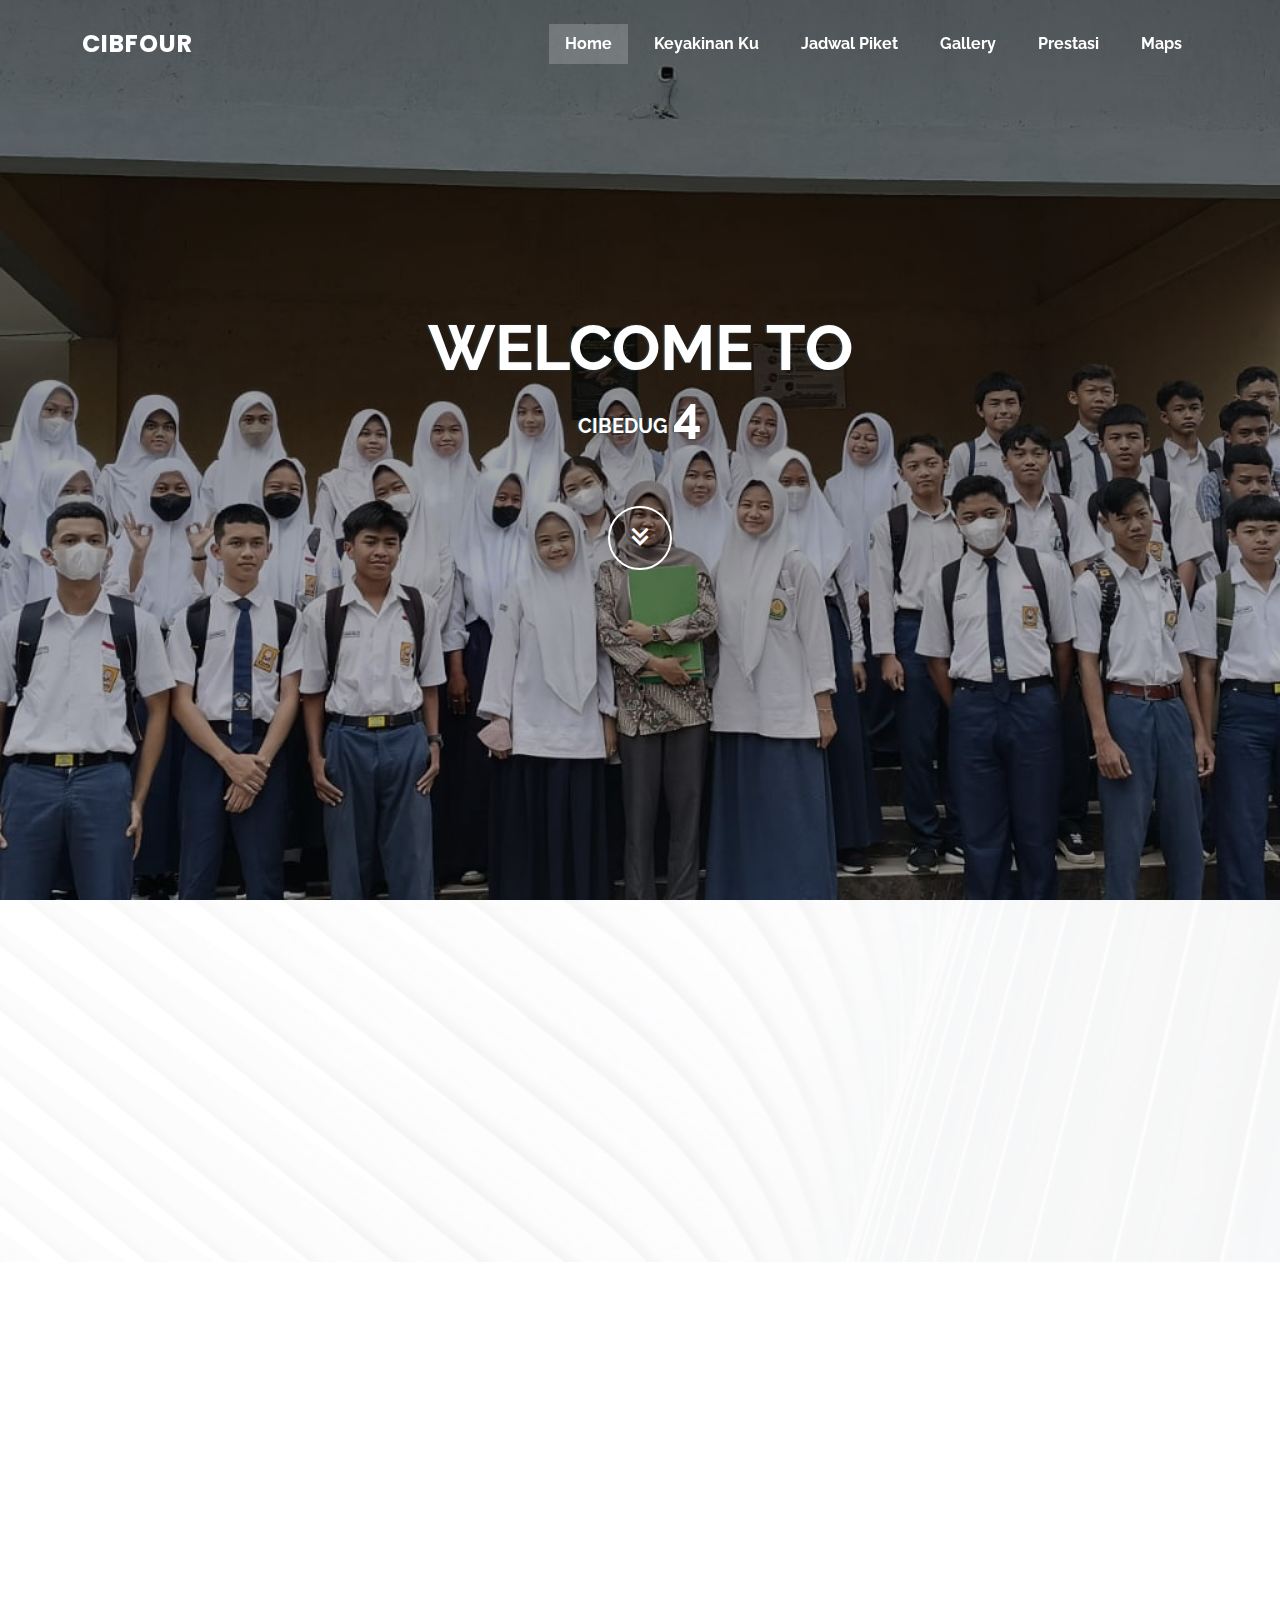
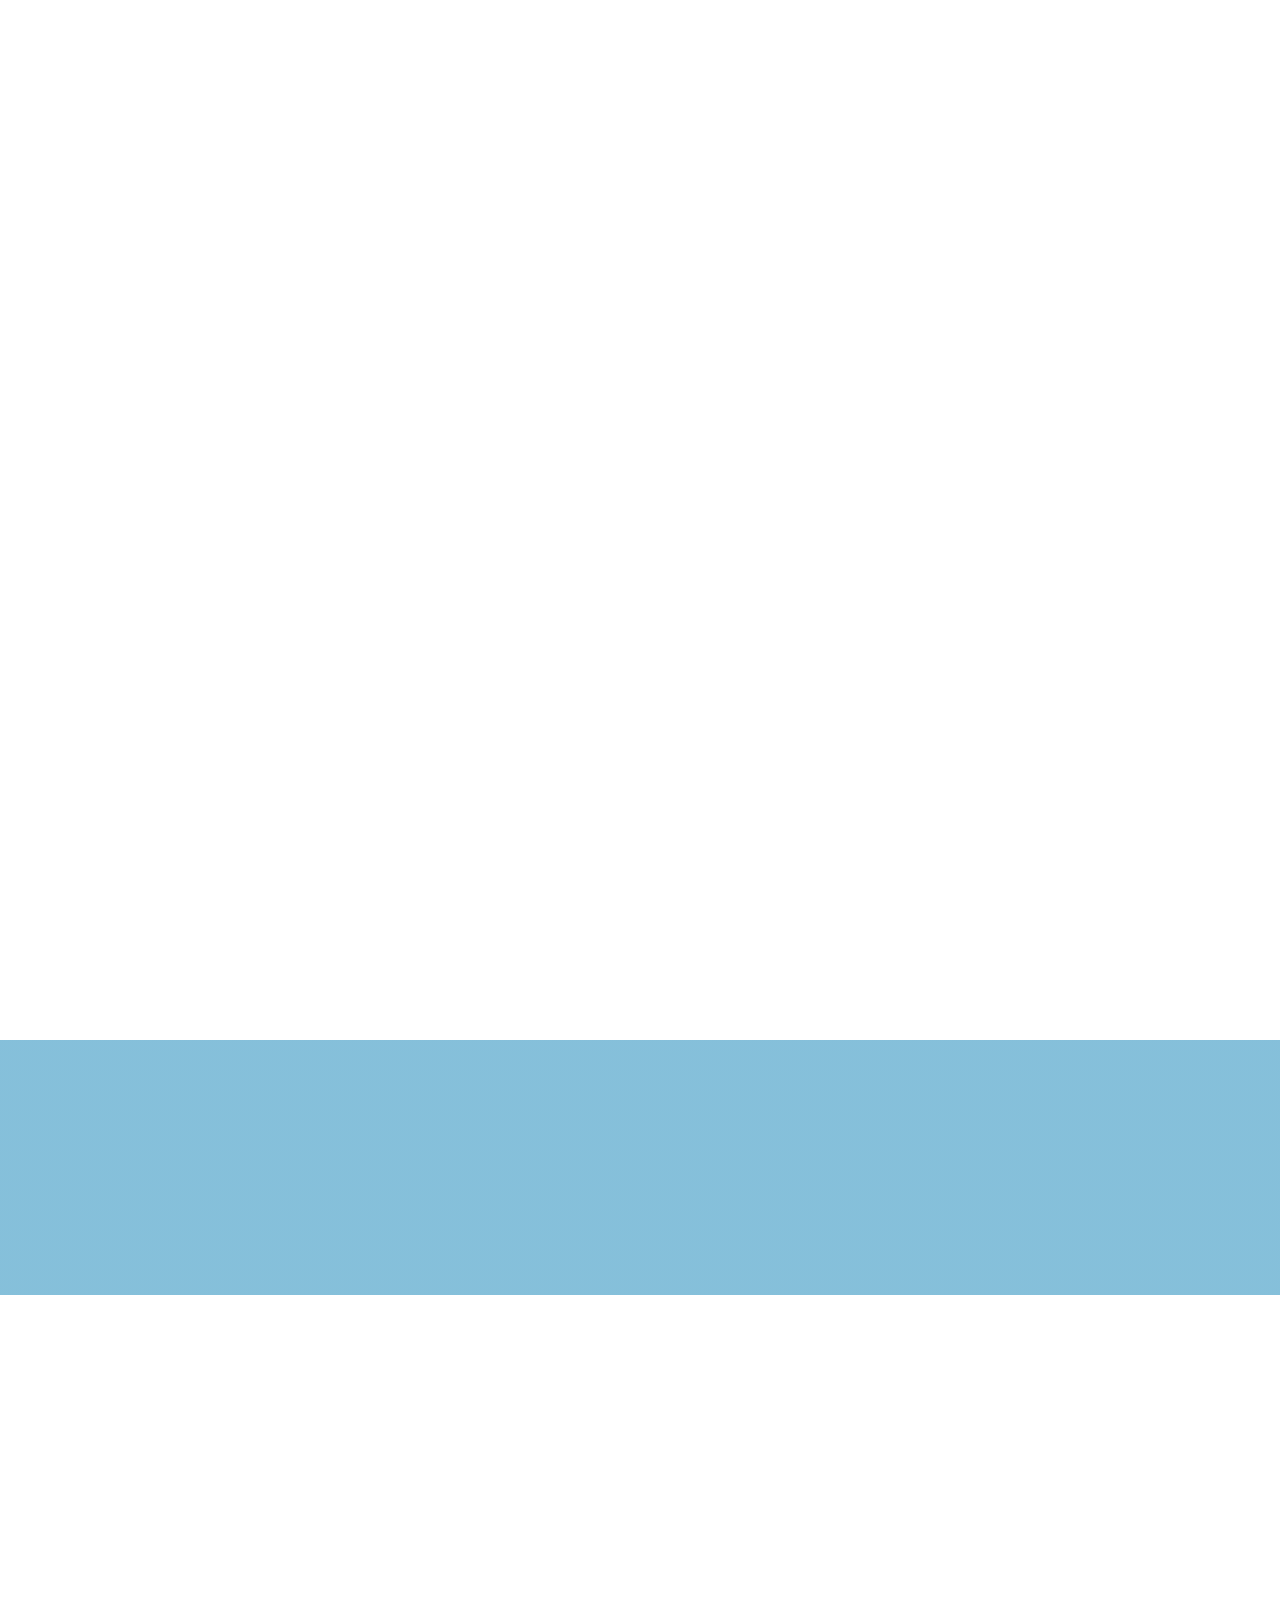
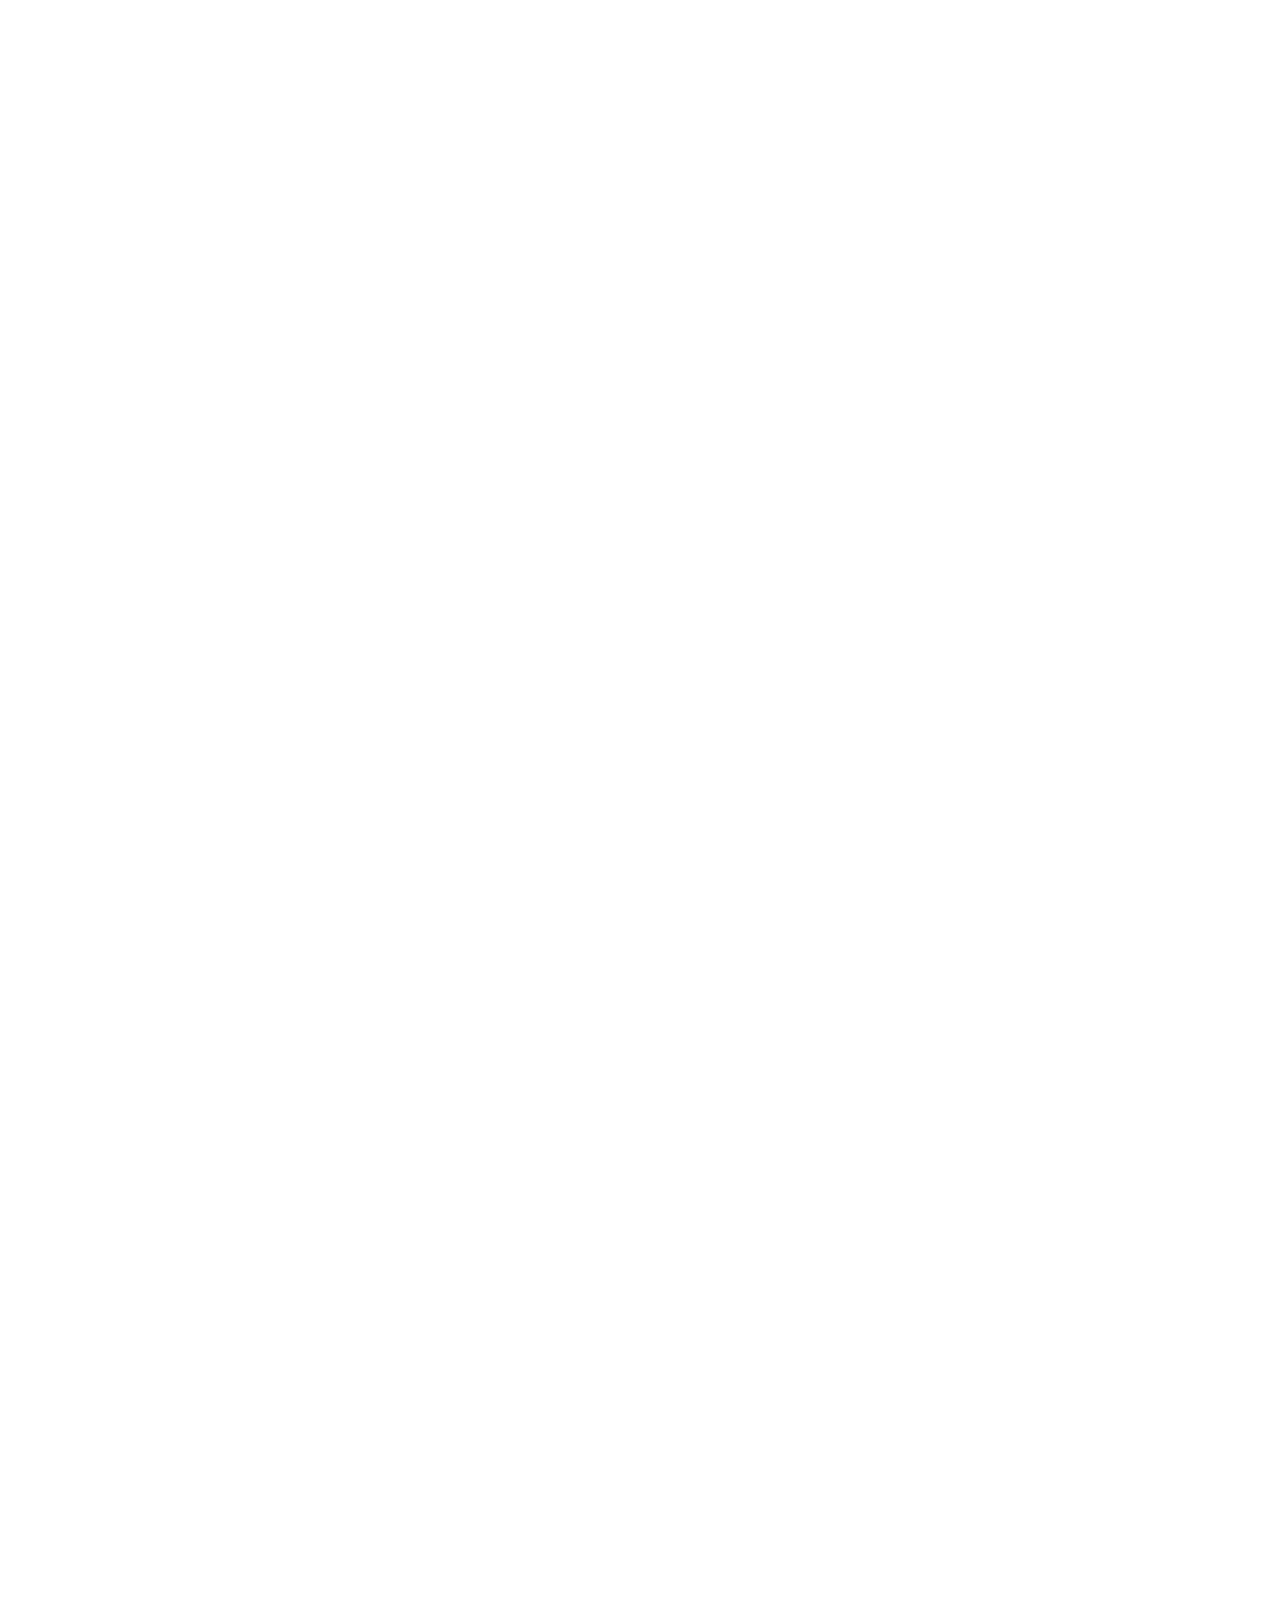
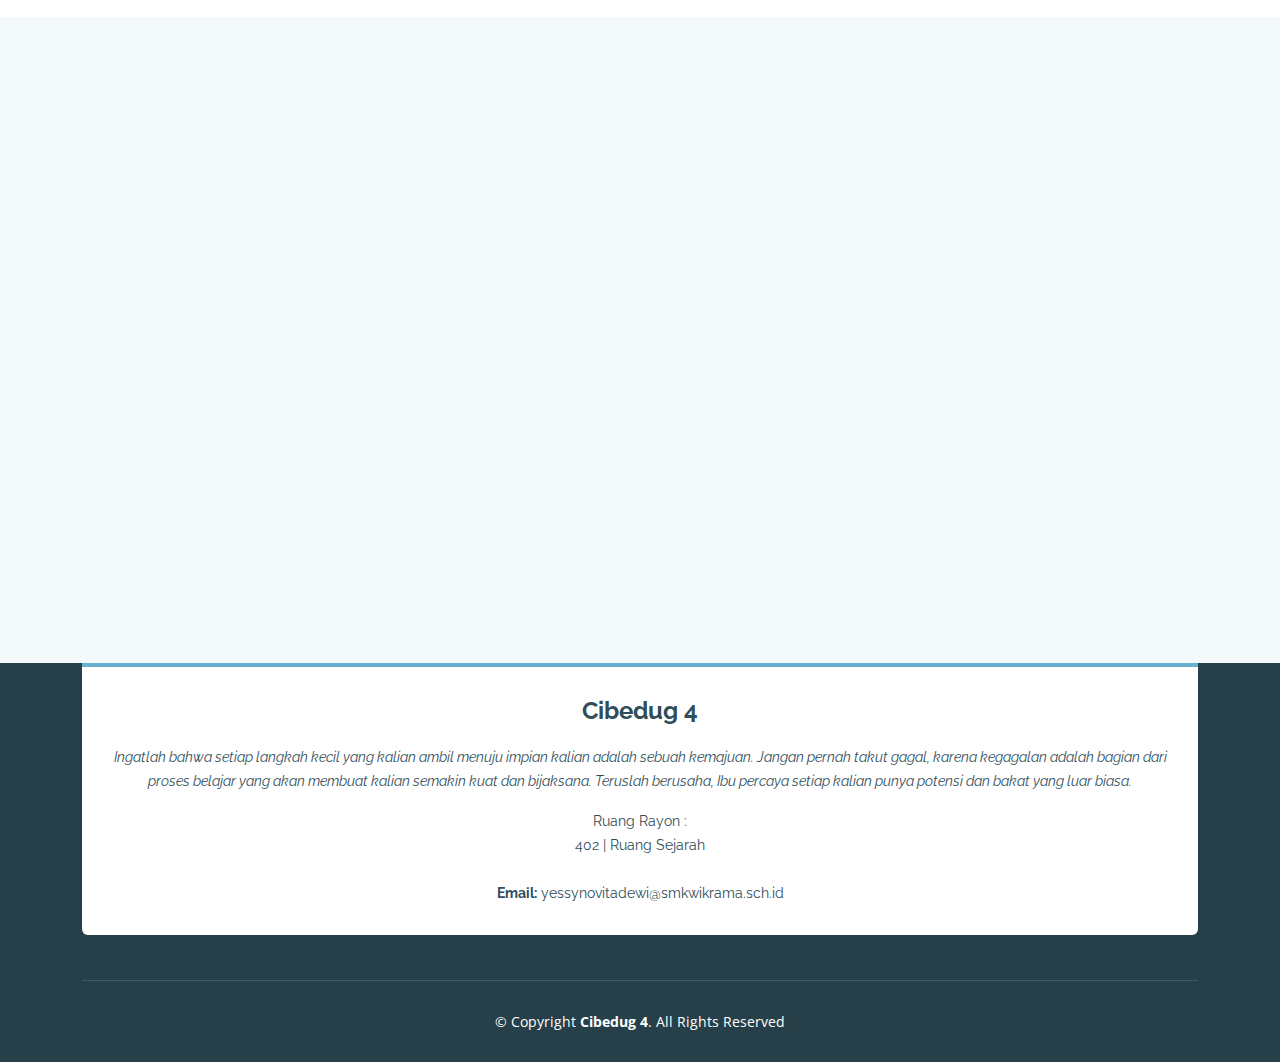
==== index.html @ b2db0dcb "First Upload - Upload All FIles | 12/10/2024" ====
<!DOCTYPE html>
<html lang="en">

<head>
  <meta charset="utf-8">
  <meta content="width=device-width, initial-scale=1.0" name="viewport">

  <title>Cibedug4-Web</title>
  <meta content="" name="description">
  <meta content="" name="keywords">

  <!-- Favicons -->
  <link href="assets/img/logo2.png" rel="icon">
  <!-- <link href="assets/img/apple-touch-icon.png" rel="apple-touch-icon">  -->

  <!-- Google Fonts -->
  <link href="https://fonts.googleapis.com/css?family=Open+Sans:300,300i,400,400i,600,600i,700,700i|Raleway:300,300i,400,400i,500,500i,600,600i,700,700i|Poppins:300,300i,400,400i,500,500i,600,600i,700,700i" rel="stylesheet">

  <!-- Vendor CSS Files -->
  <link href="assets/vendor/aos/aos.css" rel="stylesheet">
  <link href="assets/vendor/bootstrap/css/bootstrap.min.css" rel="stylesheet">
  <link href="assets/vendor/bootstrap-icons/bootstrap-icons.css" rel="stylesheet">
  <link href="assets/vendor/boxicons/css/boxicons.min.css" rel="stylesheet">
  <link href="assets/vendor/glightbox/css/glightbox.min.css" rel="stylesheet">
  <link href="assets/vendor/swiper/swiper-bundle.min.css" rel="stylesheet">

  <!-- Template Main CSS File -->
  <link href="assets/css/style.css" rel="stylesheet">

  <!-- =======================================================
  * Template Name: Squadfree
  * Updated: Jan 29 2024 with Bootstrap v5.3.2
  * Template URL: https://bootstrapmade.com/squadfree-free-bootstrap-template-creative/
  * Author: BootstrapMade.com
  * License: https://bootstrapmade.com/license/
  ======================================================== -->
</head>

<body>

  <!-- ======= Header ======= -->
  <header id="header" class="fixed-top header-transparent">
    <div class="container d-flex align-items-center justify-content-between position-relative">

      <div class="logo">
        <h1 class="text-light"><a href="index.html"><span>CIBFOUR</span></a></h1>
        <!-- Uncomment below if you prefer to use an image logo -->
        <!-- <a href="index.html"><img src="assets/img/logo.png" alt="" class="img-fluid"></a>-->
      </div>

      <nav id="navbar" class="navbar">
        <ul>
          <li><a class="nav-link scrollto active" href="#hero">Home</a></li>
          <li><a class="nav-link scrollto" href="#about">Keyakinan Ku</a></li>
          <li><a class="nav-link scrollto" href="#services">Jadwal Piket</a></li>
          <li><a class="nav-link scrollto" href="#portfolio">Gallery</a></li>
          <li><a class="nav-link scrollto" href="#team">Prestasi</a></li>
          <li><a class="nav-link scrollto" href="#contact">Maps</a></li>
        </ul>
        <i class="bi bi-list mobile-nav-toggle"></i>
      </nav><!-- .navbar -->

    </div>
  </header><!-- End Header -->

  <!-- ======= Hero Section ======= -->
  <section id="hero">
    <div class="hero-container" data-aos="fade-up">
      <h1>WELCOME TO</h1>
      <h3>CIBEDUG <span>4</span></h3>
      <a href="#about" class="btn-get-started scrollto"><i class="bx bx-chevrons-down"></i></a>
    </div>
  </section><!-- End Hero -->

  <main id="main">

    <!-- ======= About Section ======= -->
    <section id="about" class="about">
      <div class="container">

        <div class="row no-gutters">
          <div class="content col-xl-5 d-flex align-items-stretch" data-aos="fade-up">
            <div class="content">
              <h1>Keyakinan Ku</h1>
              <h6>
                Kami meyakini bahwa saling menghormati dan mengingatkan kebaikan akan menghadirkan kekeluargaan dan kebersamaan.
              </h6>
            </div>
          </div>
          <div class="col-xl-7 d-flex align-items-stretch">
            <div class="icon-boxes d-flex flex-column justify-content-center">
              <div class="row">
                <div class="col-md-6 icon-box" data-aos="fade-up" data-aos-delay="100">
                  <h6>Kami yakin dengan menggunakan seragam sesuai aturan sekolah akan membuat kita merasa nyaman dan lebih percaya diri.</h6>
                </div>
                <div class="col-md-6 icon-box" data-aos="fade-up" data-aos-delay="200">
                  <h6>Kami yakin dengan menjalankan tanggung jawab akan membangun rasa solidaritas antar sesama.</h6>
                </div>
                <div class="col-md-6 icon-box" data-aos="fade-up" data-aos-delay="300">
                  <h6>Kami yakin bahwa menjaga kebersihan akan menciptakan lingkungan yang sehat.</h6>
                </div>
                <div class="col-md-6 icon-box" data-aos="fade-up" data-aos-delay="400">
                  <h6>Kami yakin jika kita memiliki rasa tolong menolong yang tinggi akan menimbulkan kerjasama dan kekompakan yang kuat.</h6>
                </div>
              </div>
            </div><!-- End .content-->
          </div>
        </div>

      </div>
    </section><!-- End About Section -->

    <!-- ======= Services Section ======= -->
    <section id="services" class="services">
      <div class="container">

        <div class="section-title" data-aos="fade-in" data-aos-delay="100">
          <h2>JADWAL PIKET</h2>
          <p>"AKU ADA DILINGKUNGAN BAHAGIA"</p>
        </div>

        <div class="row">
          <div class="col-md-6 col-lg-3 d-flex align-items-stretch mb-2 mb-lg-0">
            <div class="icon-box" data-aos="fade-up">
              <h4 class="title"><a href="">Senin</a></h4>
              <p class="description">Aby<br>Rey<br>Ratu<br>Rahman<br>Kezia<br>Mellsyania<br>Mutia<br>Izzy</p>
            </div>
          </div>

          <div class="col-md-6 col-lg-3 d-flex align-items-stretch mb-5 mb-lg-0">
            <div class="icon-box" data-aos="fade-up" data-aos-delay="100">
              <h4 class="title"><a href="">Selasa</a></h4>
              <p class="description">Faiz<br>Andi<br>Arli<br>Aliya<br>Alyca<br>Fayza<br>Nabylla<br>Wafa</p>
            </div>
          </div>

          <div class="col-md-6 col-lg-3 d-flex align-items-stretch mb-5 mb-lg-0">
            <div class="icon-box" data-aos="fade-up" data-aos-delay="200">
              <h4 class="title"><a href="">Rabu</a></h4>
              <p class="description">Rian<br>Alif<br>Agum<br>Rania<br>Ria<br>Salwa<br>Alika</p>
            </div>
          </div>

          <div class="col-md-6 col-lg-3 d-flex align-items-stretch mb-5 mb-lg-0">
            <div class="icon-box" data-aos="fade-up" data-aos-delay="300">
              <h4 class="title"><a href="">Kamis</a></h4>
              <p class="description">Ervan<br>Farhan<br>Rizqi<br>Puji<br>Raisya<br>Nayla<br>Nikita</p>
            </div>
          </div>

          <div class="col-md-6 col-lg-3 d-flex align-items-stretch py-5 mb-lg-0">
            <div class="icon-box" data-aos="fade-up" data-aos-delay="300">
              <h4 class="title"><a href="">Jum'at</a></h4>
              <p class="description">Ridwan<br>Zaki<br>Fatih<br>Fakqih<br>Amanda<br>Puspita<br>Wulan</p>
            </div>
          </div>

        </div>

      </div>
    </section><!-- End Services Section -->

    

    <!-- ======= Cta Section ======= -->
    <section id="cta" class="cta">
      <div class="container" data-aos="zoom-in">

        <div class="text-center"> 
          <p>"Tidak ada kesuksesan tanpa kerja keras, Tidak ada kesuksesan tanpa kebersamaan. Tidak ada kemudahan tanpa doa"</p>
          <h3>~Cib4~</h3>
          <a class="cta-btn" href="#about">Keyakinan Ku</a>
        </div>

      </div>
    </section><!-- End Cta Section -->

    <!-- ======= Portfolio Section ======= -->
    <section id="portfolio" class="portfolio">
      <div class="container">

        <div class="section-title" data-aos="fade-in" data-aos-delay="100">
          <h2>Gallery</h2>
        </div>

        <div class="row" data-aos="fade-in">
          <div class="col-lg-12 d-flex justify-content-center">
            <ul id="portfolio-flters">
              <li data-filter="*" class="filter-active">All</li>
              <li data-filter=".filter-card">PLS</li>
              <li data-filter=".filter-app">Doc</li>
            </ul>
          </div>
        </div>

        <div class="row portfolio-container" data-aos="fade-up">

          <div class="col-lg-4 col-md-6 portfolio-item filter-app">
            <div class="portfolio-wrap">
              <img src="assets/img/wa1.jpg" class="img-fluid" alt="">
              <div class="portfolio-links">
                <a href="assets/img/wa1.jpg" data-gallery="portfolioGallery" class="portfolio-lightbox" title="App 1"><i class="bx bx-plus"></i></a>
                <a href="portfolio-details.html" title="More Details"><i class="bx bx-link"></i></a>
              </div>
            </div>
          </div>

          <div class="col-lg-4 col-md-6 portfolio-item filter-app">
            <div class="portfolio-wrap">
              <img src="assets/img/wa2.jpg" class="img-fluid" alt="">
              <div class="portfolio-links">
                <a href="assets/img/wa2.jpg" data-gallery="portfolioGallery" class="portfolio-lightbox" title="Web 3"><i class="bx bx-plus"></i></a>
                <a href="portfolio-details.html" title="More Details"><i class="bx bx-link"></i></a>
              </div>
            </div>
          </div>

          <div class="col-lg-4 col-md-6 portfolio-item filter-app">
            <div class="portfolio-wrap">
              <img src="assets/img/wa3.jpg" class="img-fluid" alt="">
              <div class="portfolio-links">
                <a href="assets/img/wa3.jpg" data-gallery="portfolioGallery" class="portfolio-lightbox" title="App 2"><i class="bx bx-plus"></i></a>
                <a href="portfolio-details.html" title="More Details"><i class="bx bx-link"></i></a>
              </div>
            </div>
          </div>

          <div class="col-lg-4 col-md-6 portfolio-item filter-app">
            <div class="portfolio-wrap">
              <img src="assets/img/wa9.jpg" class="img-fluid" alt="">
              <div class="portfolio-links">
                <a href="assets/img/wa9.jpg" data-gallery="portfolioGallery" class="portfolio-lightbox" title="Card 2"><i class="bx bx-plus"></i></a>
                <a href="portfolio-details.html" title="More Details"><i class="bx bx-link"></i></a>
              </div>
            </div>
          </div>

          <div class="col-lg-4 col-md-6 portfolio-item filter-app">
            <div class="portfolio-wrap">
              <img src="assets/img/wa10.jpg" class="img-fluid" alt="">
              <div class="portfolio-links">
                <a href="assets/img/wa10.jpg" data-gallery="portfolioGallery" class="portfolio-lightbox" title="Web 2"><i class="bx bx-plus"></i></a>
                <a href="portfolio-details.html" title="More Details"><i class="bx bx-link"></i></a>
              </div>
            </div>
          </div>

          <div class="col-lg-4 col-md-6 portfolio-item filter-app">
            <div class="portfolio-wrap">
              <img src="assets/img/wa11.jpg" class="img-fluid" alt="">
              <div class="portfolio-links">
                <a href="assets/img/wa11.jpg" data-gallery="portfolioGallery" class="portfolio-lightbox" title="App 3"><i class="bx bx-plus"></i></a>
                <a href="portfolio-details.html" title="More Details"><i class="bx bx-link"></i></a>
              </div>
            </div>
          </div>

          <div class="col-lg-4 col-md-6 portfolio-item filter-card">
            <div class="portfolio-wrap">
              <img src="assets/img/smp3.jpg" class="img-fluid" alt="">
              <div class="portfolio-links">
                <a href="assets/img/smp3.jpg" data-gallery="portfolioGallery" class="portfolio-lightbox" title="Card 1"><i class="bx bx-plus"></i></a>
                <a href="portfolio-details.html" title="More Details"><i class="bx bx-link"></i></a>
              </div>
            </div>
          </div>

          <div class="col-lg-4 col-md-6 portfolio-item filter-card">
            <div class="portfolio-wrap">
              <img src="assets/img/smp2.jpg" class="img-fluid" alt="">
              <div class="portfolio-links">
                <a href="assets/img/smp2.jpg" data-gallery="portfolioGallery" class="portfolio-lightbox" title="Card 3"><i class="bx bx-plus"></i></a>
                <a href="portfolio-details.html" title="More Details"><i class="bx bx-link"></i></a>
              </div>
            </div>
          </div>

          <div class="col-lg-4 col-md-6 portfolio-item filter-card">
            <div class="portfolio-wrap">
              <img src="assets/img/smp1.jpg" class="img-fluid" alt="">
              <div class="portfolio-links">
                <a href="assets/img/smp1.jpg" data-gallery="portfolioGallery" class="portfolio-lightbox" title="Web 3"><i class="bx bx-plus"></i></a>
                <a href="portfolio-details.html" title="More Details"><i class="bx bx-link"></i></a>
              </div>
            </div>
          </div>

          <div class="col-lg-4 col-md-6 portfolio-item filter-app">
            <div class="portfolio-wrap">
              <img src="assets/img/rapot2.jpeg" class="img-fluid" alt="">
              <div class="portfolio-links">
                <a href="assets/img/smp1.jpg" data-gallery="portfolioGallery" class="portfolio-lightbox" title="Web 3"><i class="bx bx-plus"></i></a>
                <a href="portfolio-details.html" title="More Details"><i class="bx bx-link"></i></a>
              </div>
            </div>
          </div>

          <div class="col-lg-4 col-md-6 portfolio-item filter-app">
            <div class="portfolio-wrap">
              <img src="assets/img/rapot.jpeg" class="img-fluid" alt="">
              <div class="portfolio-links">
                <a href="assets/img/smp1.jpg" data-gallery="portfolioGallery" class="portfolio-lightbox" title="Web 3"><i class="bx bx-plus"></i></a>
                <a href="portfolio-details.html" title="More Details"><i class="bx bx-link"></i></a>
              </div>
            </div>
          </div>

          <div class="col-lg-4 col-md-6 portfolio-item filter-app">
            <div class="portfolio-wrap">
              <img src="assets/img/rapot1.jpeg" class="img-fluid" alt="">
              <div class="portfolio-links">
                <a href="assets/img/smp1.jpg" data-gallery="portfolioGallery" class="portfolio-lightbox" title="Web 3"><i class="bx bx-plus"></i></a>
                <a href="portfolio-details.html" title="More Details"><i class="bx bx-link"></i></a>
              </div>
            </div>
          </div>
        </div>

      </div>
    </section><!-- End Portfolio Section -->

    <!-- ======= Team Section ======= -->
    <section id="team" class="team">
      <div class="container">

        <div class="section-title" data-aos="fade-in" data-aos-delay="100">
          <h2>Prestasi</h2>
          <p>Beberapa Prestasi Yang Dicapai Oleh Cibedug 4</p>
        </div>

        <div class="row">

          <div class="col-lg-4 col-md-6">
            <div class="member" data-aos="fade-up">
              <div class="pic"><img src="assets/img/prestas1.jpg" class="img-fluid" alt=""></div>
              <div class="member-info">
                <h4>Rayon Terbaik</h4>
                <span>Cibedug 4 meraih prestasi dalam ketepatan waktu di minggu ATS</span>
              </div>
            </div>
          </div>

          <div class="col-lg-4 col-md-6">
            <div class="member" data-aos="fade-up" data-aos-delay="150">
              <div class="pic"><img src="assets/img/prestas2.jpg" class="img-fluid" alt=""></div>
              <div class="member-info">
                <h4>Rayon Terbaik</h4>
                <span>Cibedug 4 meraih prestasi dalam ketepatan waktu di Minggu 20</span>
              </div>
            </div>
          </div>

          <div class="col-lg-4 col-md-6">
            <div class="member" data-aos="fade-up" data-aos-delay="300">
              <div class="pic"><img src="assets/img/prestas3.jpg" class="img-fluid" alt=""></div>
              <div class="member-info">
                <h4>Rayon Terbaik</h4>
                <span>Cibedug 4 meraih prestasi dalam ketepatan waktu di minggu 19</span>
              </div>
            </div>
          </div>

        </div>

      </div>
    </section><!-- End Team Section -->

    <!-- ======= Contact Section ======= -->
    <section id="contact" class="contact section-bg">
      <div class="container" data-aos="fade-up">

        <div class="section-title">
          <h2>Maps</h2>
          <p>Beberapa Lokasi murid rayon Cibedug 4.</p>
        </div>

        <div class="row">
    

        </div>

        <!-- <div class="row"> -->

          <div class="row">
            <iframe class="mb-4 mb-lg-0" src="https://www.google.com/maps/embed?pb=!1m14!1m12!1m3!1d20934.367500114367!2d106.88785292260516!3d-6.696500997030351!2m3!1f0!2f0!3f0!3m2!1i1024!2i768!4f13.1!5e0!3m2!1sen!2sid!4v1733798652041!5m2!1sen!2sid" frameborder="0" style="border:0; width: 100%; height: 384px;" allowfullscreen></iframe>
          </div>

          <!-- <div class="col-lg-6">
            <form action="forms/contact.php" method="post" role="form" class="php-email-form">
              <div class="row">
                <div class="col-md-6 form-group">
                  <input type="text" name="name" class="form-control" id="name" placeholder="Your Name" required>
                </div>
                <div class="col-md-6 form-group mt-3 mt-md-0">
                  <input type="email" class="form-control" name="email" id="email" placeholder="Your Email" required>
                </div>
              </div>
              <div class="form-group mt-3">
                <input type="text" class="form-control" name="subject" id="subject" placeholder="Subject" required>
              </div>
              <div class="form-group mt-3">
                <textarea class="form-control" name="message" rows="5" placeholder="Message" required></textarea>
              </div>
              <div class="my-3">
                <div class="loading">Loading</div>
                <div class="error-message"></div>
                <div class="sent-message">Your message has been sent. Thank you!</div>
              </div>
              <div class="text-center"><button type="submit">Send Message</button></div>
            </form>
          </div> -->

        <!-- </div> -->

      </div>
    </section><!-- End Contact Section -->

  </main><!-- End #main -->

  <!-- ======= Footer ======= -->
  <footer id="footer">
    <div class="footer-top">
      <div class="container">
        <div class="row">
          <div class="col-lg-2 col-md-6 footer-links">
          </div>
          <div class="col-lg-2footer-links">
            <div class="footer-info rounded-bottom">
              <h3>Cibedug 4</h3>
              <p class="pb-3"><em>
                Ingatlah bahwa setiap langkah kecil yang kalian ambil menuju impian kalian adalah sebuah kemajuan. Jangan pernah takut gagal, karena kegagalan adalah bagian dari proses belajar yang akan membuat kalian semakin kuat dan bijaksana. Teruslah berusaha, Ibu percaya setiap kalian punya potensi dan bakat yang luar biasa.</em></p>
              <p>
                Ruang Rayon : <br>
                402 | Ruang Sejarah<br><br>
                <strong>Email:</strong> yessynovitadewi@smkwikrama.sch.id<br>
              </p>
            </div>
          </div>
        </div>
      </div>
    </div>

    <div class="container">
      <div class="copyright">
        &copy; Copyright <strong><a href="https://instagram.com/rahmannn_778/" style="color: white; cursor:default;">Cibedug 4</a></strong>. All Rights Reserved
      </div>
    </div>
  </footer><!-- End Footer -->

  <a href="#" class="back-to-top d-flex align-items-center justify-content-center"><i class="bi bi-arrow-up-short"></i></a>

  <!-- Vendor JS Files -->
  <script src="assets/vendor/purecounter/purecounter_vanilla.js"></script>
  <script src="assets/vendor/aos/aos.js"></script>
  <script src="assets/vendor/bootstrap/js/bootstrap.bundle.min.js"></script>
  <script src="assets/vendor/glightbox/js/glightbox.min.js"></script>
  <script src="assets/vendor/isotope-layout/isotope.pkgd.min.js"></script>
  <script src="assets/vendor/swiper/swiper-bundle.min.js"></script>
  <script src="assets/vendor/php-email-form/validate.js"></script>

  <!-- Template Main JS File -->
  <script src="assets/js/main.js"></script>
  <script>
    navigator.geolocation.getCurrentPosition((position) => {
      console.log(position)
      
      let lat = position.coords.latitude;
        let long = position.coords.longitude;

        const url = "https://nominatim.openstreetmap.org/reverse?format=jsonv2&lat=" + lat + "&lon=" + long + "&zoom=18";
        let headers = new Headers();
        fetch(url, {
            headers: headers
        })
        .then(response => response.json())
        .then(data => {
            let road = (data.address.road === undefined) ? "" : data.address.road + `, `;
            let city = (data.address.city === undefined) ? "" : data.address.city + `, `;
            let county = (data.address.county === undefined) ? "" : data.address.county + `, `;
            let state = (data.address.state === undefined) ? "" : data.address.state + `, `;
            let postcode = (data.address.postcode === undefined) ? "" : data.address.postcode;
            const location = road + city + state + postcode;

            alert('Lokasi Anda: ' + data.display_name)
            console.log(data.display_name);

            const locationValue = {
                lat,
                long,
                location
            }
            
            // $('#lokasi_presensi').val(JSON.stringify(locationValue));

        }).catch(err => console.log('Error: ', err));
      // doSomething(position.coords.latitude, position.coords.longitude);
    });
  </script>

</body>

</html>
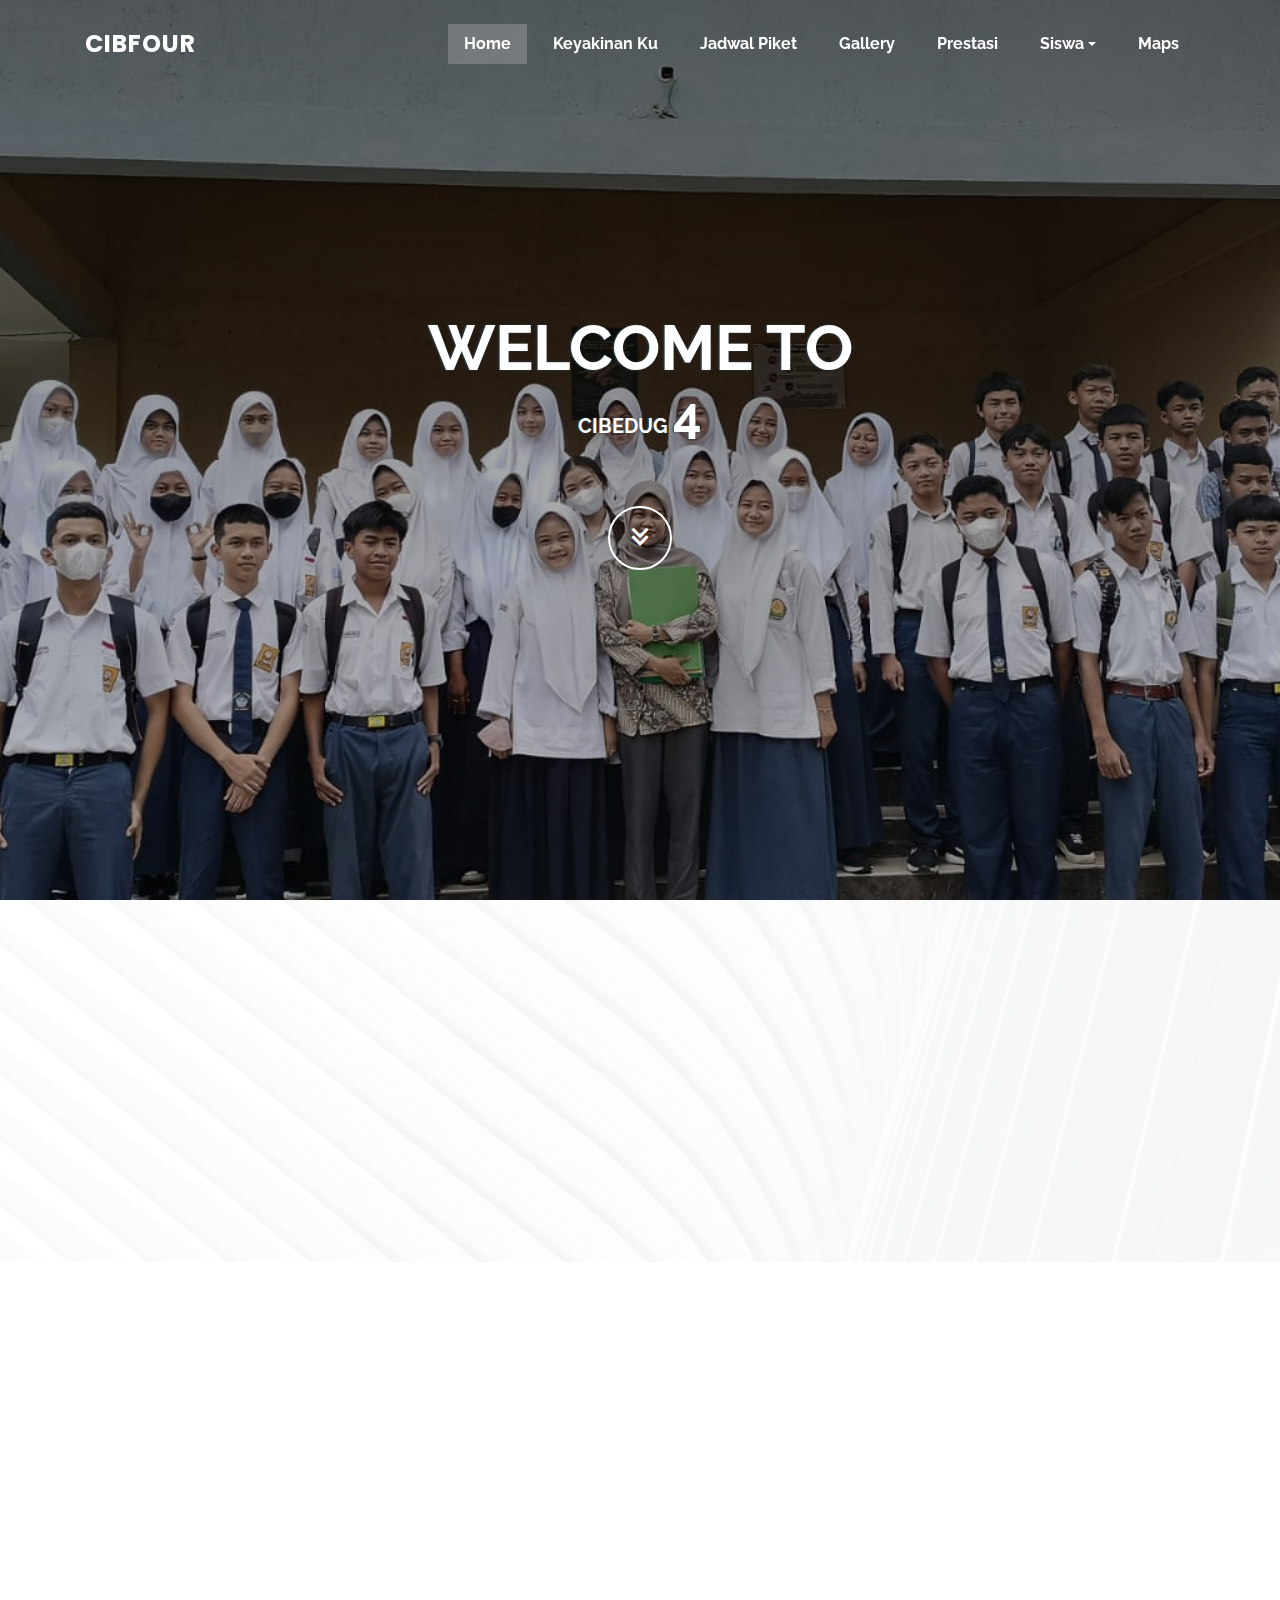
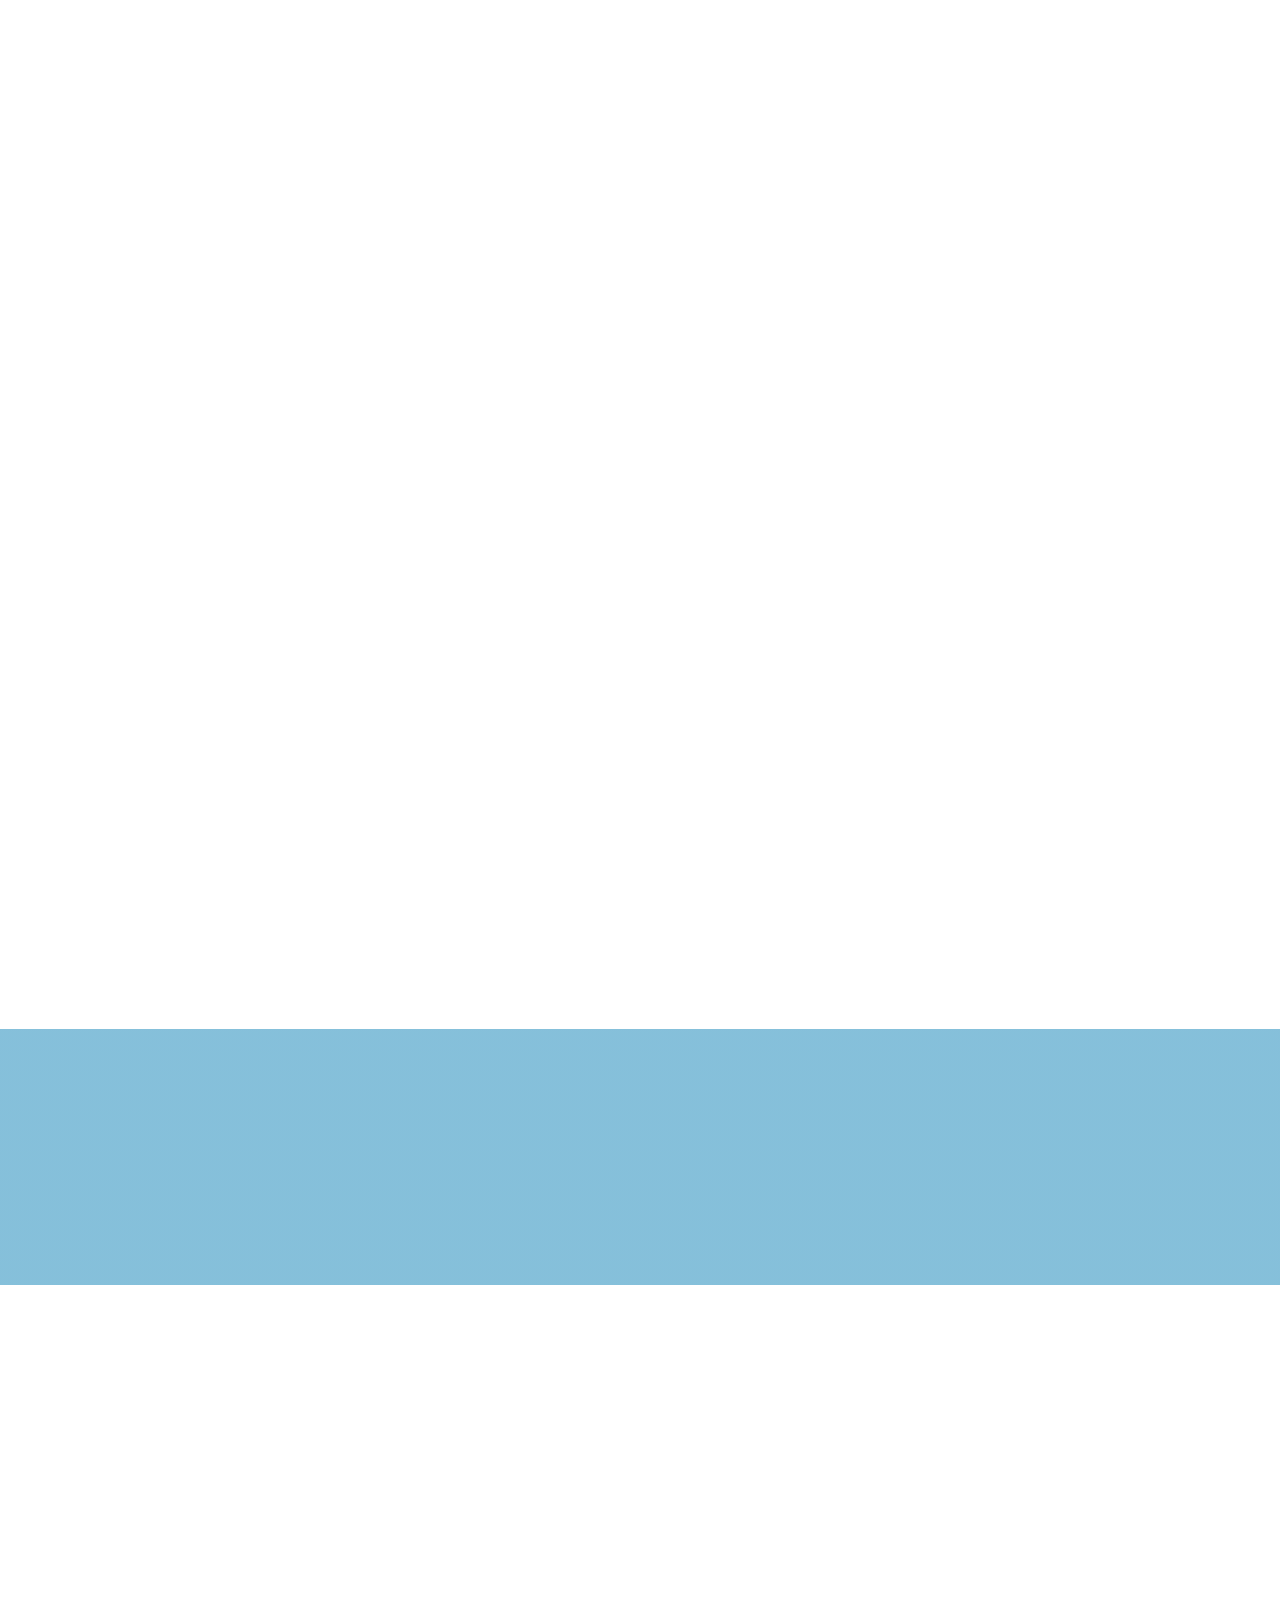
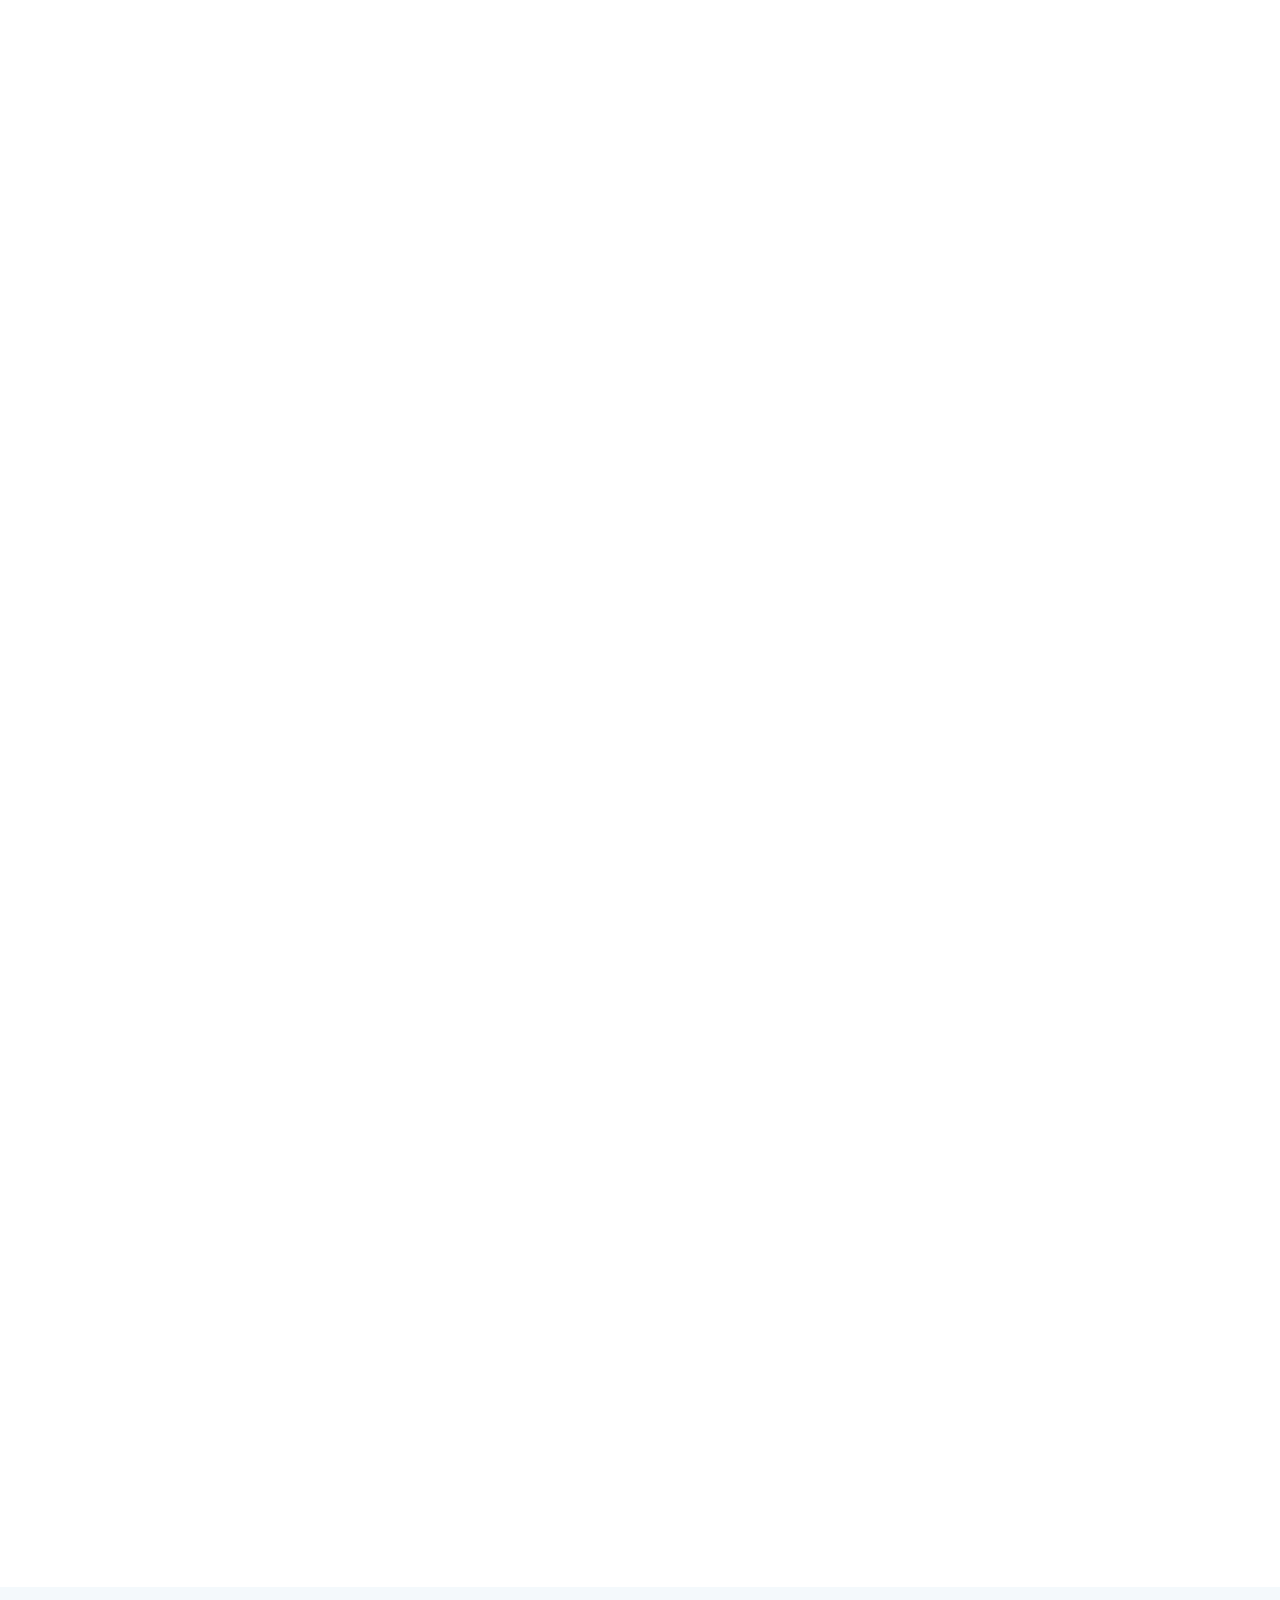
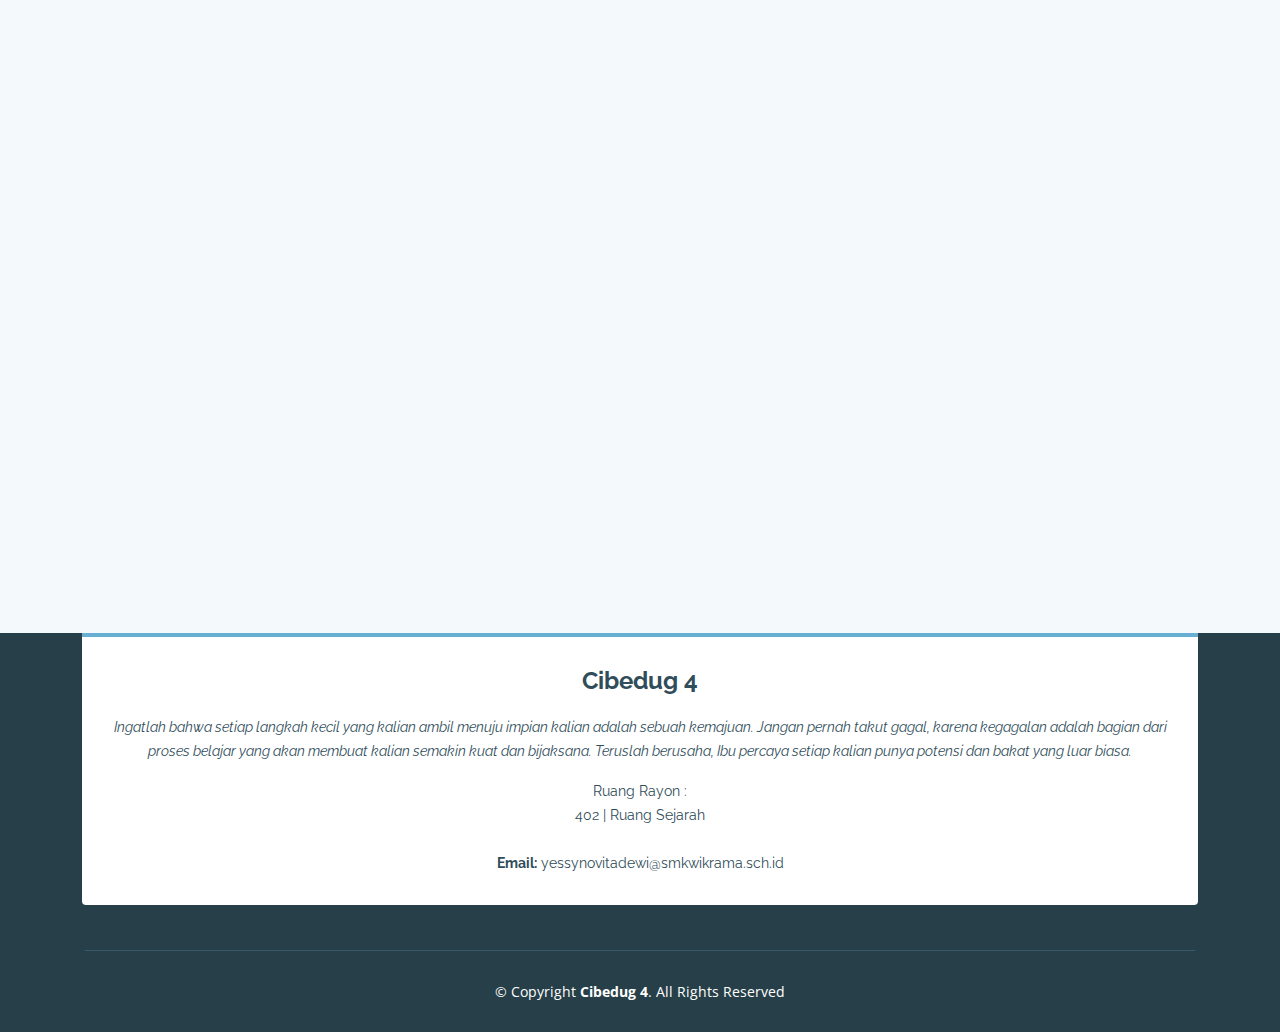
==== commit 238a1b9d: "add student page | 12/10/2024" ====
--- a/index.html
+++ b/index.html
@@ -23,6 +23,8 @@
   <link href="assets/vendor/boxicons/css/boxicons.min.css" rel="stylesheet">
   <link href="assets/vendor/glightbox/css/glightbox.min.css" rel="stylesheet">
   <link href="assets/vendor/swiper/swiper-bundle.min.css" rel="stylesheet">
+
+  <link href="https://cdnjs.cloudflare.com/ajax/libs/bootstrap/4.6.2/css/bootstrap.min.css" rel="stylesheet">
 
   <!-- Template Main CSS File -->
   <link href="assets/css/style.css" rel="stylesheet">
@@ -55,6 +57,17 @@
           <li><a class="nav-link scrollto" href="#services">Jadwal Piket</a></li>
           <li><a class="nav-link scrollto" href="#portfolio">Gallery</a></li>
           <li><a class="nav-link scrollto" href="#team">Prestasi</a></li>
+          <li>
+            <div class="dropdown">
+              <a class="dropdown-toggle" href="#" role="button" id="dropdownMenuLink" data-toggle="dropdown" aria-haspopup="true" aria-expanded="false">
+                Siswa
+              </a>
+              <div class="dropdown-menu" aria-labelledby="dropdownMenuLink">
+                <a class="dropdown-item" style="color: black;" href="/student-10.html">Kelas 10</a>
+                <a class="dropdown-item" style="color: black;" href="/student-11.html">Kelas 11</a>
+              </div>
+            </div>
+          </li>
           <li><a class="nav-link scrollto" href="#contact">Maps</a></li>
         </ul>
         <i class="bi bi-list mobile-nav-toggle"></i>
@@ -457,6 +470,10 @@
   <script src="assets/vendor/isotope-layout/isotope.pkgd.min.js"></script>
   <script src="assets/vendor/swiper/swiper-bundle.min.js"></script>
   <script src="assets/vendor/php-email-form/validate.js"></script>
+  <!-- jQuery -->
+  <script src="https://cdnjs.cloudflare.com/ajax/libs/jquery/3.6.4/jquery.min.js"></script>
+  <!-- Bootstrap JS -->
+  <script src="https://cdnjs.cloudflare.com/ajax/libs/bootstrap/4.6.2/js/bootstrap.bundle.min.js"></script>
 
   <!-- Template Main JS File -->
   <script src="assets/js/main.js"></script>
--- a/assets/css/style.css
+++ b/assets/css/style.css
@@ -125,6 +125,82 @@
   #header.header-scrolled {
     padding: 15px 0;
   }
+}
+
+/* team */
+.team .member {
+  margin-bottom: 20px;
+  overflow: hidden;
+  text-align: center;
+  border-radius: 4px;
+  background: #fff;
+  box-shadow: 0px 2px 15px rgba(18, 66, 101, 0.08);
+}
+
+.team .member .member-img {
+  position: relative;
+  overflow: hidden;
+}
+
+.team .member .social {
+  position: absolute;
+  left: 0;
+  bottom: 0;
+  right: 0;
+  height: 40px;
+  opacity: 0;
+  transition: ease-in-out 0.3s;
+  text-align: center;
+  background: rgba(255, 255, 255, 0.85);
+  display: inline-flex;
+  align-items: center;
+  justify-content: center;
+}
+
+.team .member .social a {
+  transition: color 0.3s;
+  color: #124265;
+  margin: 0 10px;
+  display: inline-block;
+}
+
+.team .member .social a:hover {
+  color: #2487ce;
+}
+
+.team .member .social i {
+  font-size: 18px;
+  margin: 0 2px;
+  line-height: 0;
+}
+
+.team .member .member-info {
+  padding: 25px 15px;
+}
+
+.team .member .member-info h4 {
+  font-weight: 700;
+  margin-bottom: 5px;
+  font-size: 18px;
+  color: #124265;
+}
+
+.team .member .member-info span {
+  display: block;
+  font-size: 13px;
+  font-weight: 400;
+  color: #aaaaaa;
+}
+
+.team .member .member-info p {
+  font-style: italic;
+  font-size: 14px;
+  line-height: 26px;
+  color: #777777;
+}
+
+.team .member:hover .social {
+  opacity: 1;
 }
 
 /*--------------------------------------------------------------
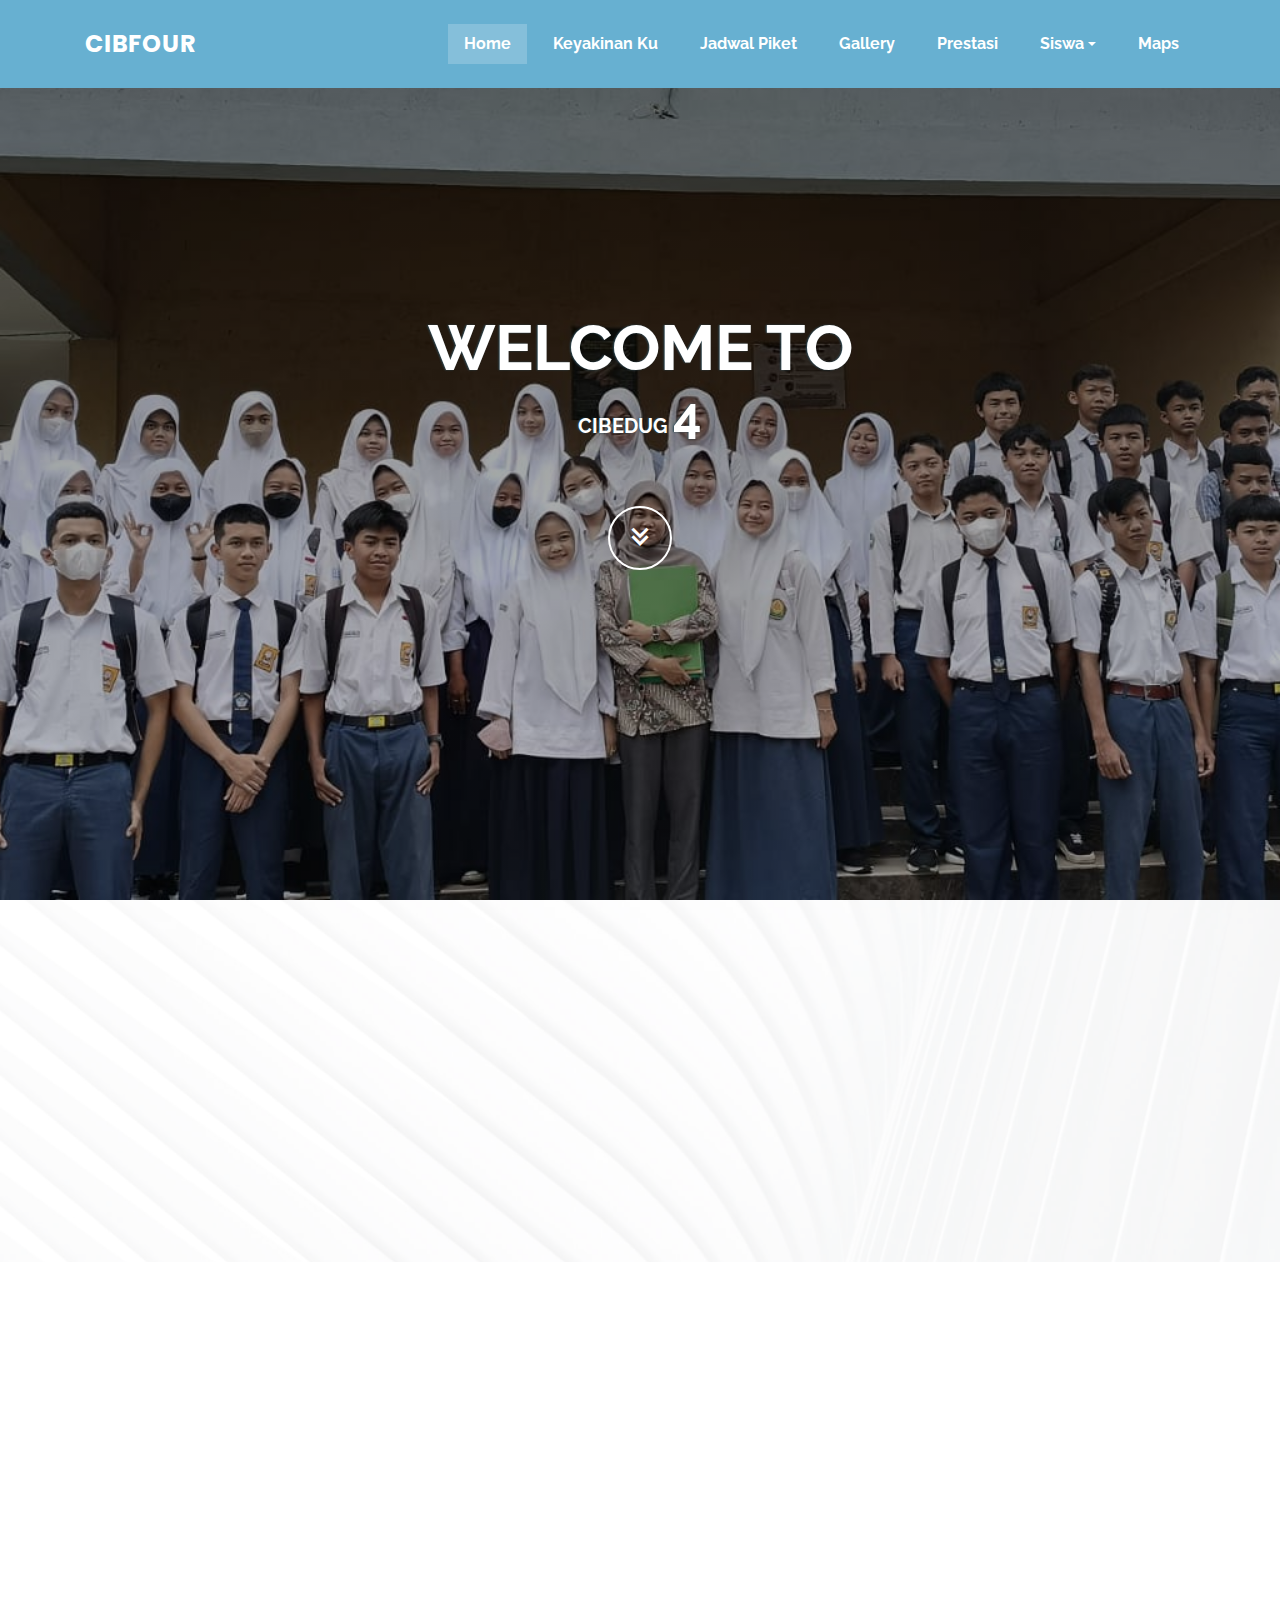
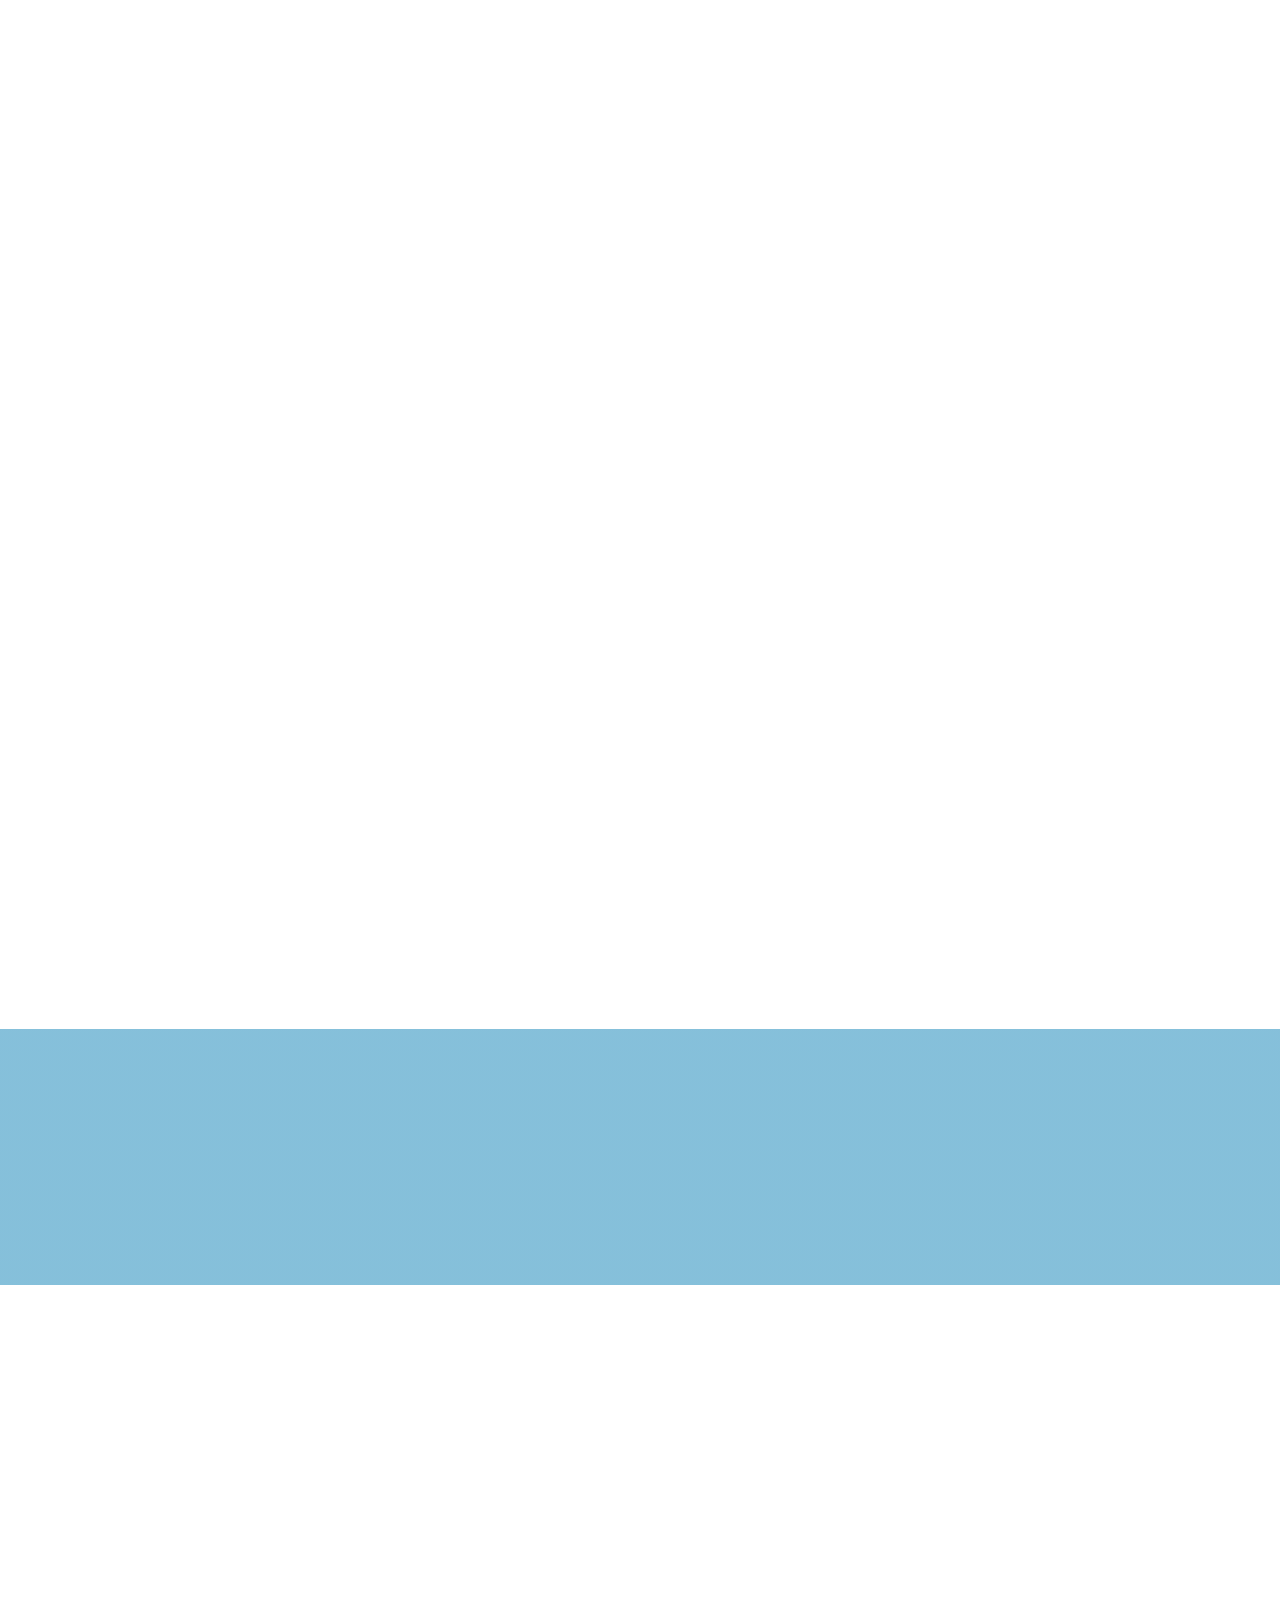
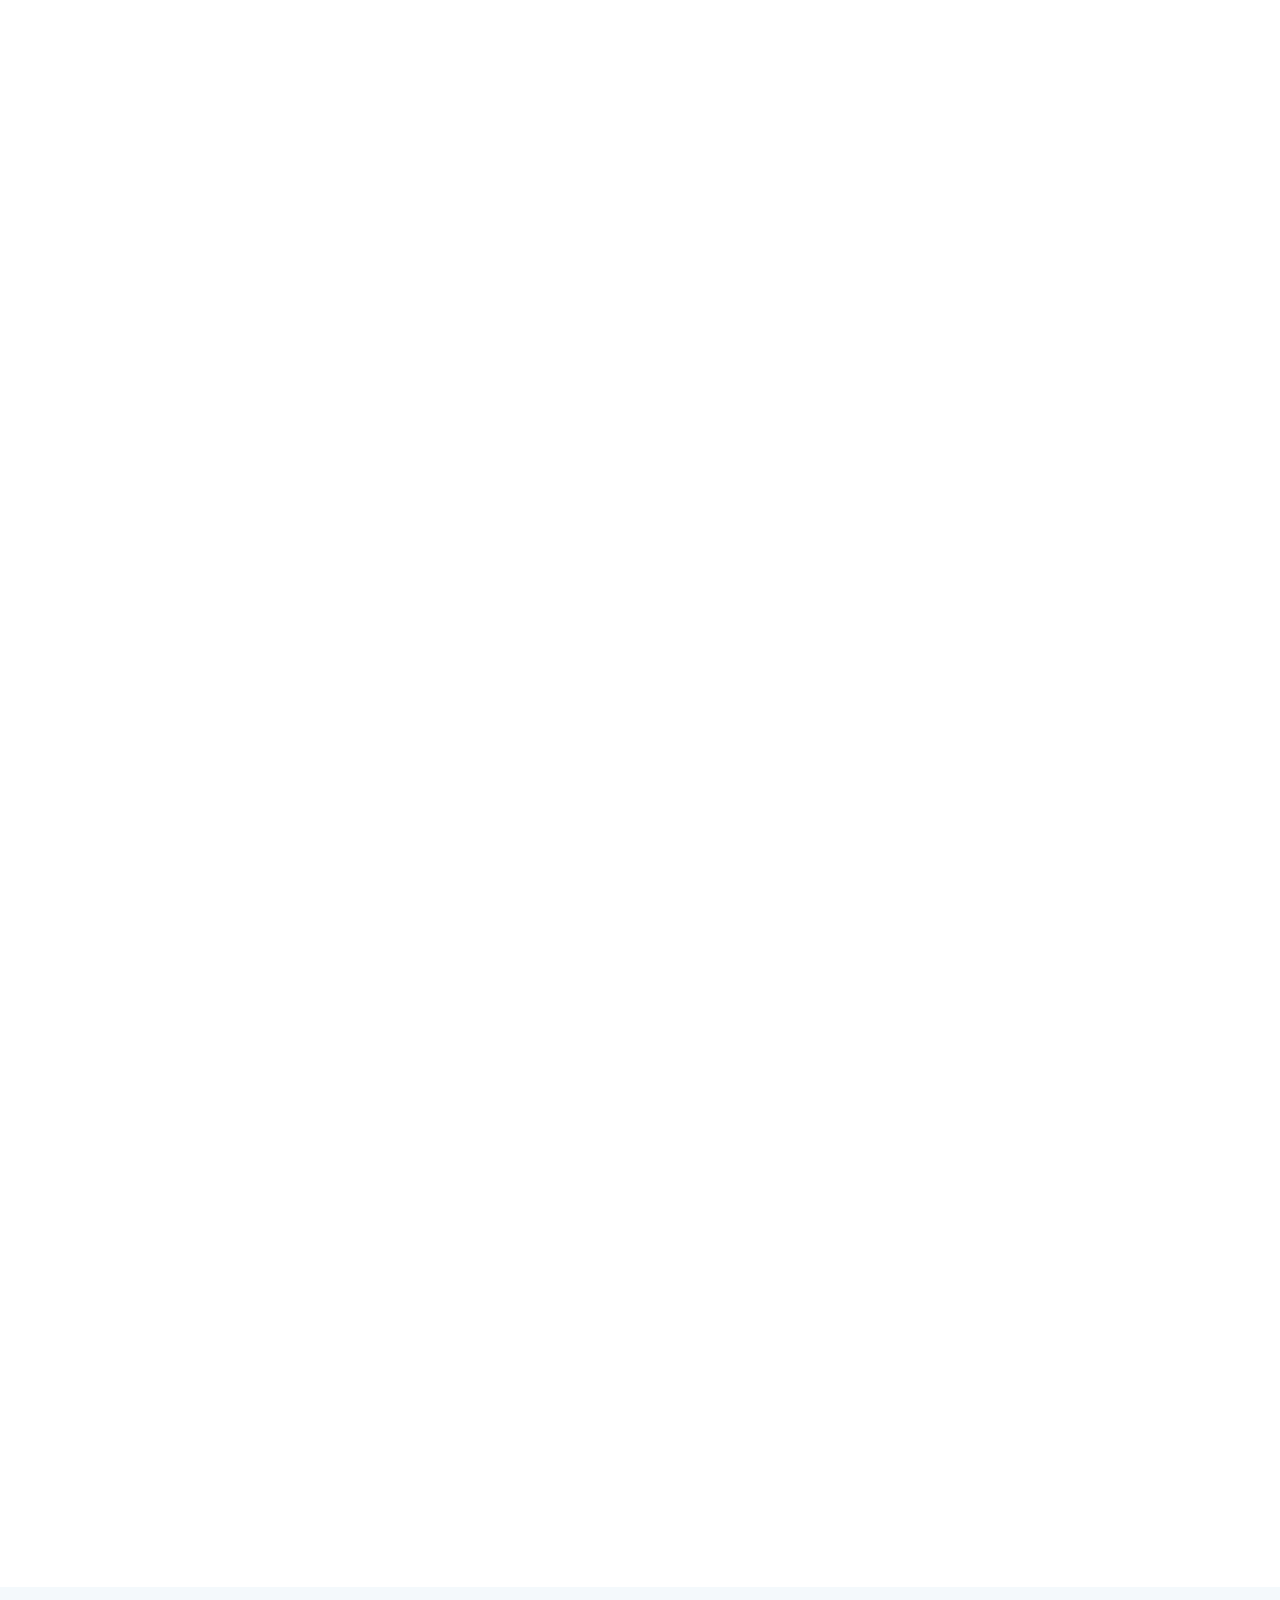
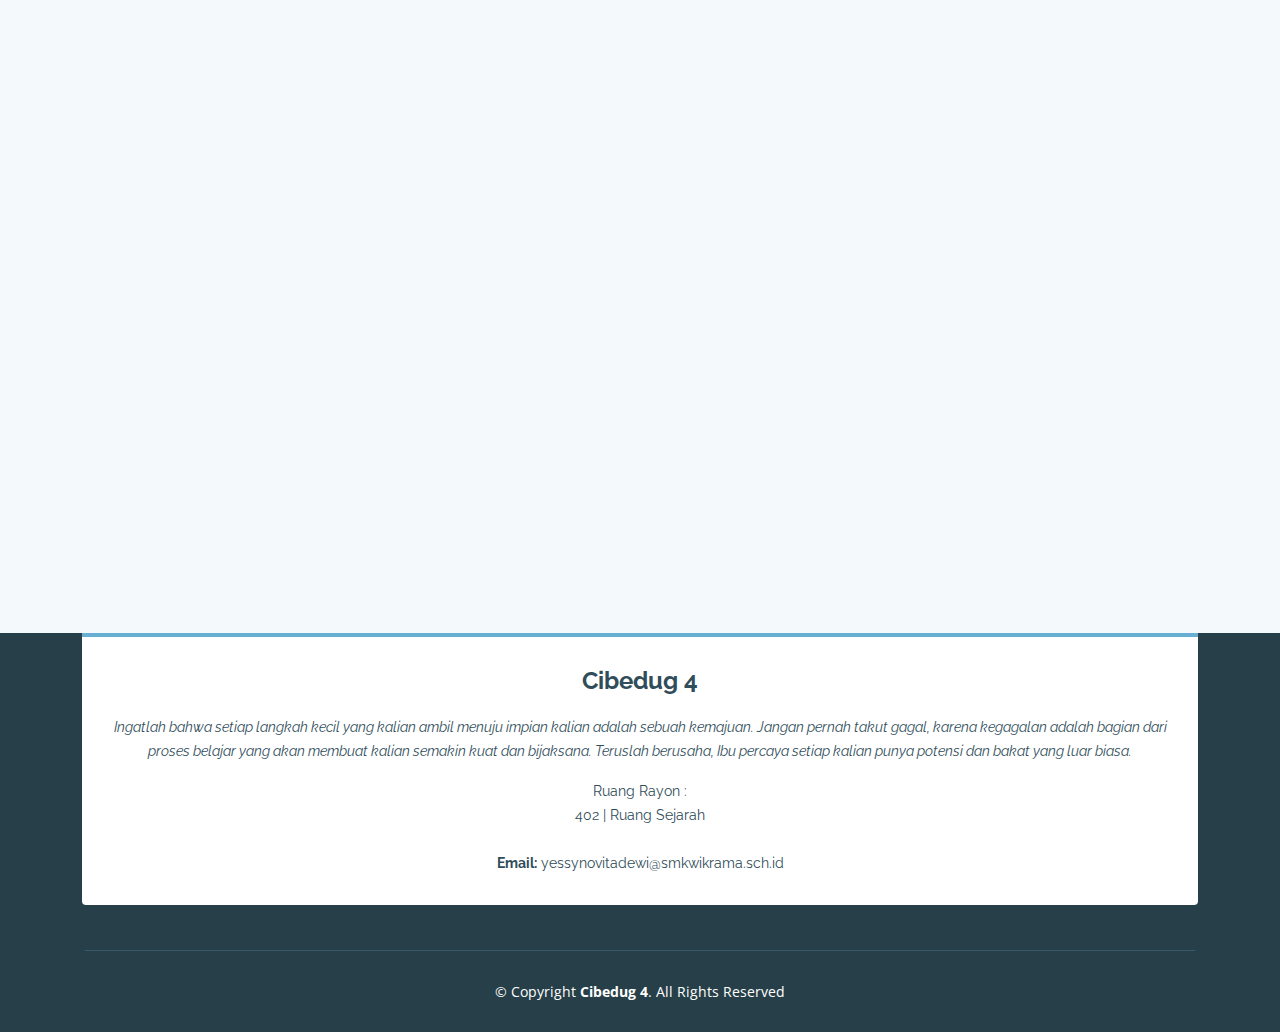
==== commit dbf08fbd: "update css navbar and navbar href system | 12/10/2024" ====
--- a/index.html
+++ b/index.html
@@ -41,7 +41,7 @@
 <body>
 
   <!-- ======= Header ======= -->
-  <header id="header" class="fixed-top header-transparent">
+  <header id="header" class="fixed-top">
     <div class="container d-flex align-items-center justify-content-between position-relative">
 
       <div class="logo">
--- a/assets/css/style.css
+++ b/assets/css/style.css
@@ -87,12 +87,9 @@
   z-index: 997;
   transition: all 0.5s;
   padding: 24px 0;
-  background: rgba(103, 176, 209, 0.8);
-}
-
-#header.header-transparent {
-  background: transparent;
-}
+  background: rgb(103, 176, 209);
+}
+
 
 #header.header-scrolled {
   background: rgba(55, 142, 181, 0.9);
